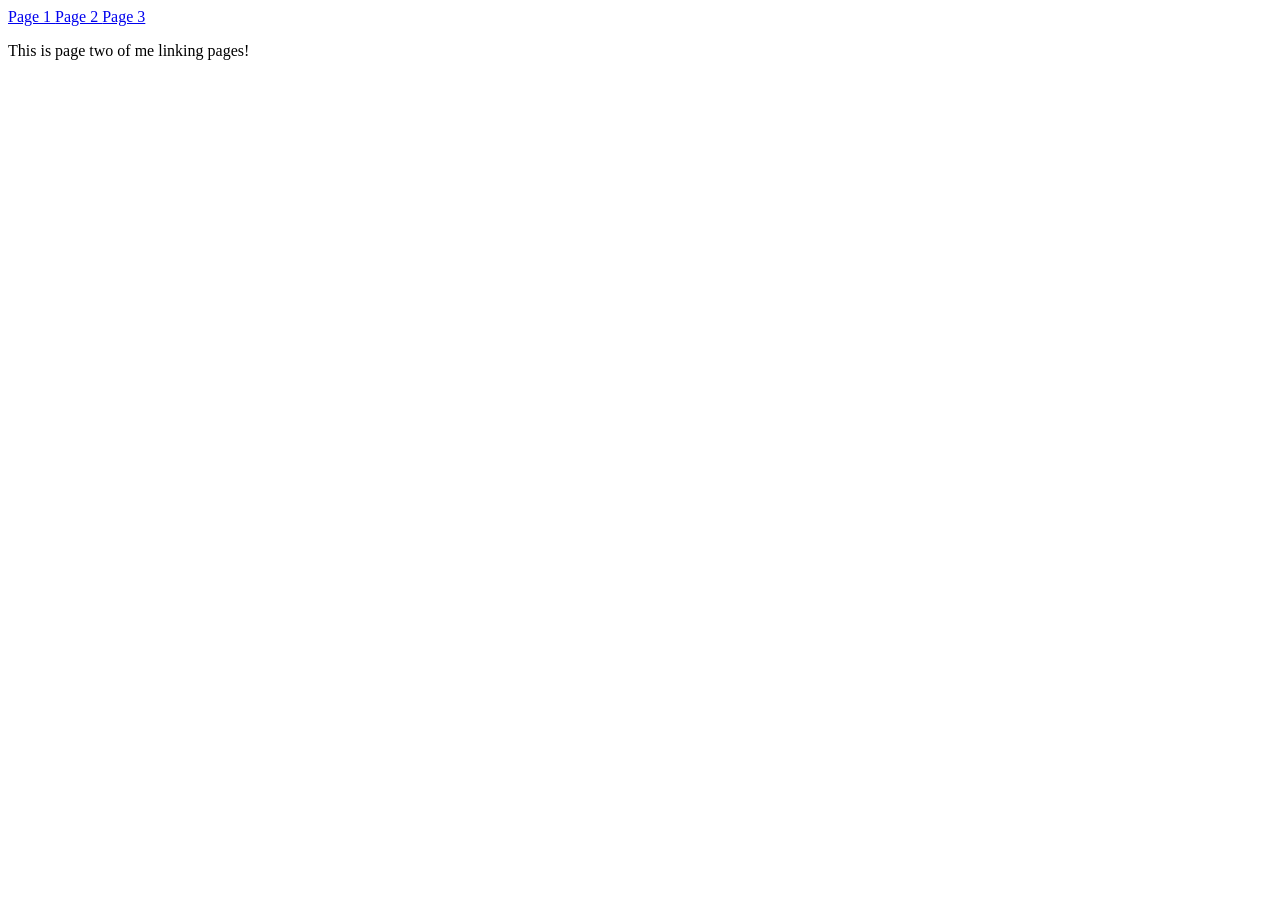
==== page2.html @ 20ce6f37 "Add page2.html with links to other pages" ====
<html>

<head>
</head>

<body>
<a href="index.html"> Page 1 </a>

  

<a href="page2.html"> Page 2 </a>

  

<a href="page3.html"> Page 3 </a>

<p>This is page two of me linking pages!</p>
  
</body>

</html>
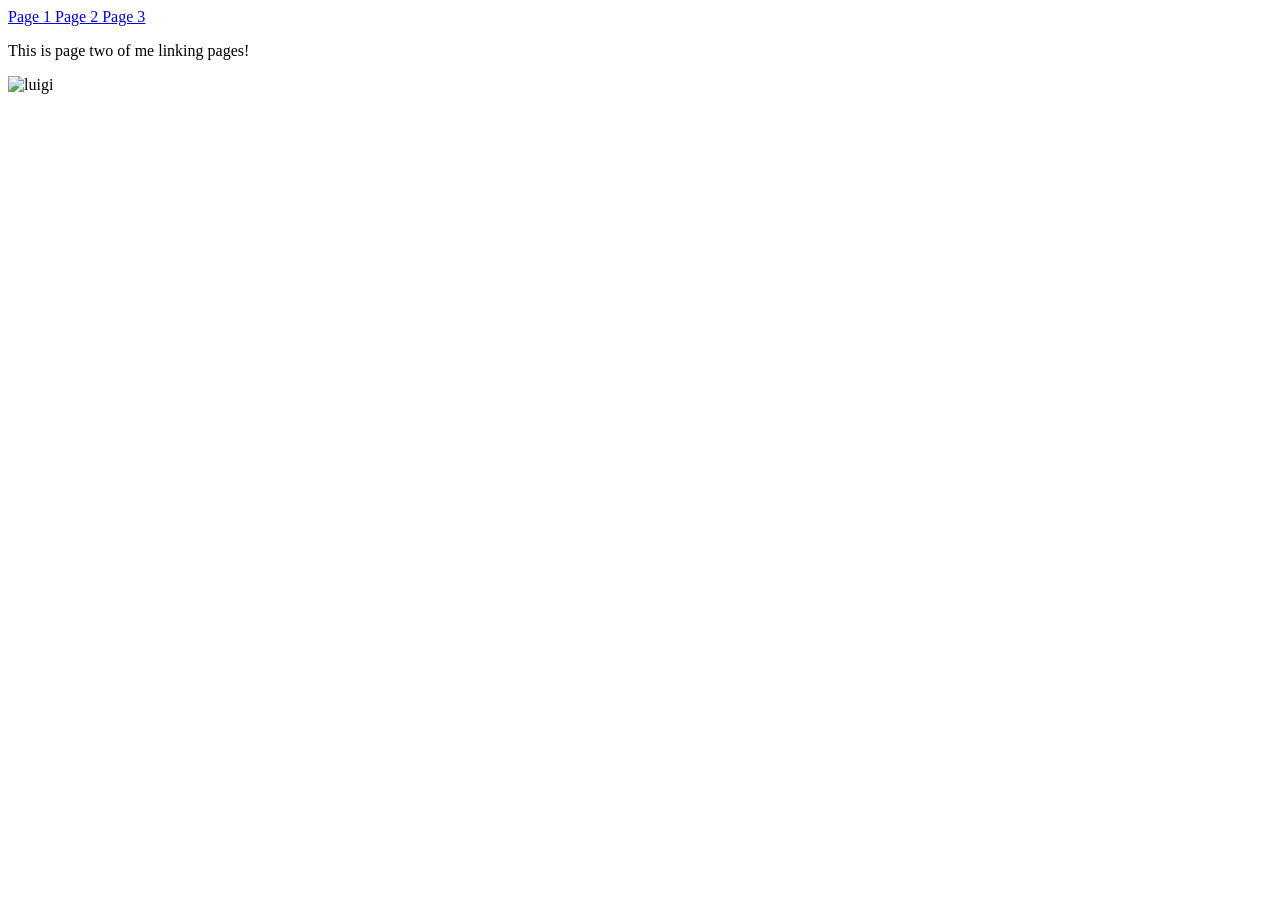
==== commit ec39d510: "Add image of Luigi to page2.html" ====
--- a/page2.html
+++ b/page2.html
@@ -16,6 +16,8 @@
 
 <p>This is page two of me linking pages!</p>
   
+<img src="https://mario.wiki.gallery/images/0/06/MPDS_Luigi_Updated_Artwork.png" alt="luigi" >
+
 </body>
 
 </html>
